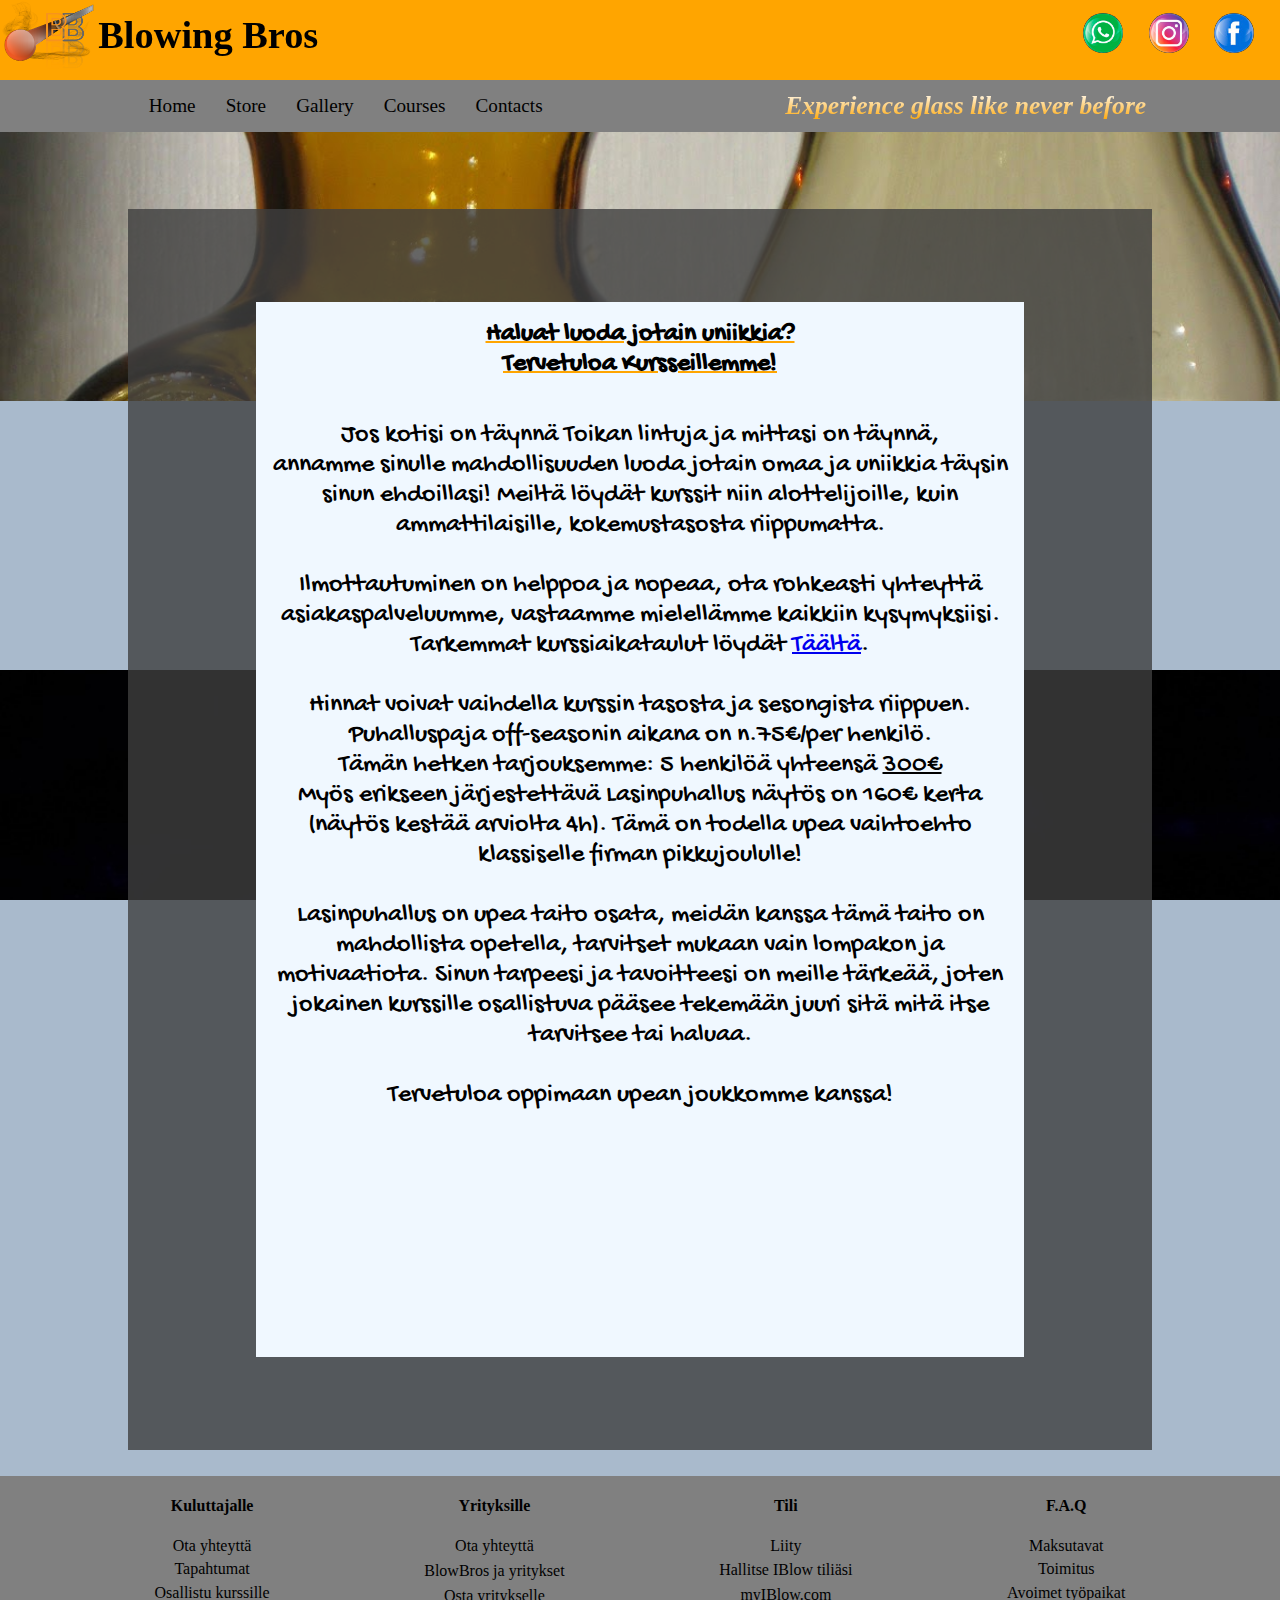
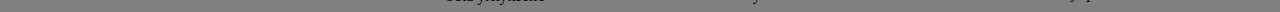
==== courses.html @ 1d7b6d9e "Kurssit done" ====
<!DOCTYPE html>
<html>

<head>
<link rel="icon" type="image/ico" sizes="96x96" href="img/favicon.ico">
<title>Home</title>

<meta name="viewport" content="width=device-width, initial-scale=1.0">
 <!-- Load an icon library to show a hamburger menu (bars) on small screens -->
<link rel="stylesheet" href="https://cdnjs.cloudflare.com/ajax/libs/font-awesome/4.7.0/css/font-awesome.min.css">
<!--Fontit ÄLÄ POISTA-->
<link href="https://fonts.googleapis.com/css?family=Gochi+Hand|Patrick+Hand+SC&display=swap" rel="stylesheet"> 
<link rel="stylesheet" type="text/css" href="./yritys.css">

</head>

<body>


<div class= "banner">
  <div class= "bannertop">
    <img class="logo" src="./img/blowingbros.png" alt="the logo" >
    <img class="some" src="img/fb.png" alt="fb">
    <img class="some" src="img/ig.png" alt="ig">
    <img class="some" src="img/wapp.png" alt="whatsapp">
    <h1 class="title">Blowing Bros</h1>

       <!-- Top Navigation Menu/ ei näkyvissä tietokoneessa -->
   <div class="topnav">
      <a href="#home" class="active"></a>
      <!-- Navigation links (hidden by default) -->
      <div id="myLinks">
        <a href="./index.html">Home</a>
        <a href="./store.html">Store</a>
        <a a href="./gallery.html">Gallery</a>
        <a a href="./courses.html">Courses</a>
        <a id="contactsmobile" href="#bottom">Contacts</a>
      </div>
      <!-- "Hamburger menu"-->
      <a href="javascript:void(0);" class="icon" onclick="kannykkanavi()">
        <i class="fa fa-bars"></i>
      </a>
    </div> 
  
  </div>
  <div class="bannerbottom">
    

      <ul class= "nav">
        <li><a href="./index.html" class="navbutton">Home</a></li>
        <li><a href="./store.html" class="navbutton">Store</a></li>
        <li><a href="./gallery.html" class="navbutton">Gallery</a></li>
        <li><a href="./gallery.html" class="navbutton">Courses</a></li>
        <li><a href="#bottom" class="navbutton">Contacts</a></li>
      </ul>
      <h1 class="intro"> Experience glass like never before</h1>
  </div>
</div> 
<!--Banner End-->   
<div class="backgroundimages">  
    <div class="bg-image img1"></div>
    <div class="bg-image img2"></div>
    <div class="bg-image img3"></div>
    <div class="bg-image img4"></div>
    <div class="bg-image img5"></div>

    <div class="bottombanner">
        <div class="botlist">
          <h4 class="pohjaotsikot">Kuluttajalle</h4>
          <a class="pohjalinkit" href="img/rickroll.gif">Ota yhteyttä</a>
          <a class="pohjalinkit" href="img/rickroll.gif">Tapahtumat</a>
          <a class="pohjalinkit" href="img/rickroll.gif">Osallistu kurssille</a>
      
        </div>
        <div class="botlist">
          <h4 class="pohjaotsikot">Yrityksille</h4>
          <a class="pohjalinkit" href="img/rickroll.gif">Ota yhteyttä</a>
          <a class="pohjalinkit" href="img/rickroll.gif">BlowBros ja yritykset</a>
          <a class="pohjalinkit" href="img/rickroll.gif">Osta yritykselle</a>
        </div>
        <div class=botlist>
          <h4 class="pohjaotsikot">Tili</h4>
          <a class="pohjalinkit" href="img/rickroll.gif">Liity</a>
          <a class="pohjalinkit" href="img/rickroll.gif">Hallitse IBlow tiliäsi</a>
          <a class="pohjalinkit" href="img/rickroll.gif">myIBlow.com</a>
        </div>
        <div class="botlist">
          <h4 class="pohjaotsikot">F.A.Q</h4>
          <a class="pohjalinkit" href="img/rickroll.gif">Maksutavat</a>
          <a class="pohjalinkit" href="img/rickroll.gif">Toimitus</a>
          <a class="pohjalinkit" href="img/rickroll.gif">Avoimet työpaikat</a>
        </div>
    </div>      

    <div id="bottom"></div> <!-- Ankkuri Pohjalle-->
    
</div>

<div class="maincontainer">
 <div class="maincontent">
    <h1 class="headers">Haluat luoda jotain uniikkia?<br> Tervetuloa Kursseillemme!
    </h1>
    <p id="kurssitxt"> Jos kotisi on täynnä Toikan lintuja ja mittasi on täynnä,<br> annamme sinulle mahdollisuuden luoda jotain omaa
         ja uniikkia
        täysin sinun ehdoillasi! Meiltä löydät kurssit niin alottelijoille, kuin ammattilaisille, kokemustasosta riippumatta. <br><br>
        Ilmottautuminen on helppoa ja nopeaa, ota rohkeasti yhteyttä asiakaspalveluumme, vastaamme mielellämme kaikkiin kysymyksiisi.
        Tarkemmat kurssiaikataulut löydät <a href="eitoimi">Täältä</a>. <br><br>

        Hinnat voivat vaihdella kurssin tasosta ja sesongista riippuen. 
        Puhalluspaja off-seasonin aikana on  n.75€/per henkilö. <br>
        Tämän hetken tarjouksemme: 5 henkilöä yhteensä <s style="text-decoration: underline;">300€</s> <br>
        
        Myös erikseen järjestettävä
        Lasinpuhallus näytös on 160€ kerta (näytös kestää arviolta 4h).
        Tämä on todella upea vaihtoehto klassiselle firman pikkujoululle! <br><br>

        Lasinpuhallus on upea taito osata, meidän kanssa tämä taito on mahdollista opetella, tarvitset mukaan vain lompakon
        ja motivaatiota. Sinun tarpeesi ja tavoitteesi on meille tärkeää, joten jokainen kurssille osallistuva pääsee
        tekemään juuri sitä mitä itse tarvitsee tai haluaa. <br><br>
        

        Tervetuloa oppimaan upean joukkomme kanssa! <br> </p>

 </div>
</div>

<div class="mobilebottom">
  <div class="botlist">
    <h4 class="pohjaotsikot">Ajankohtaista</h4>
    <a class="pohjalinkit" href="img/rickroll.gif">Ota yhteyttä</a>
    <a class="pohjalinkit" href="img/rickroll.gif">Tapahtumat</a>
    <a class="pohjalinkit" href="img/rickroll.gif">Osallistu kurssille</a>
</div>


<script src="./yritys.js"></script>
</body>



</html>
---- yritys.css ----
body, html {
    height: 100%;
    margin: 0;
    background-color: rgb(169, 186, 204);
  }

  * {
    box-sizing: border-box;
  }
  /* Taustakuvat */
  .backgroundimages{
  height: 35vw;
  }
  .bg-image {
    width: 100%;
    height: 60%;
    background-position: center;
    background-size: cover;
    background-attachment: fixed;
  }
  
  .img1 { background-image: url("img/Background/bgi1.JPG"); }
  .img2 { background-image: url("img/Background/bgi2.JPG"); }
  .img3 { background-image: url("img/Background/bgi3.jpg"); }
  .img4 { background-image: url("img/Background/bgi4.jpg"); }
  .img5 { background-image: url("img/Background/bgi5.jpg"); }
  .img6 { background-image: url("img/Background/bgi6.jpg"); }
/* Taustakuvat loppuu */

.topnav{
  position: relative;
  display: none;
}


#kurssitxt{
  text-align: center;
  font-size: 2vw;
  padding: 2% 2%;
  font-family: 'Gochi Hand', cursive;
}

/* Main Banner */
.banner {
  position: relative;
  z-index: 0;
  width: 100%;
  height: 132px;
  background-color: gray;
}
.bannertop {
  position: relative;
  margin: 0 auto;
  width: 100%;
  height: 80px;
  background-color: orange;
}
.title { /* sivuston nimi bannerissa*/
  font-size: 3vw;
  float: left;
  background-image: -webkit-linear-gradient(left, black 25%, red 37.5%, red, rgb(248, 161, 0) 62.5%, black 75%);
  background-image: linear-gradient(90deg, black 25%, red 37.5%, red, rgb(248, 161, 0) 62.5%, black 75%);
  background-position: right center;
  background-size: 400% auto;
  -webkit-background-clip: text;
  background-clip: text;
  color: black;
  -webkit-text-fill-color: transparent;
  text-emphasis-color: transparent;
  transition: color 200ms linear;
  margin-top: 1%;
  margin-bottom: 0%;
}

.title:hover{
  background-position: left center;
  color: gray;
  transition: background-position 2000ms ease-out;
}


.logo { /*bannerin logo*/
  float: left;
  height: 100%;
  background-color: orange;
}

.some{
  margin-right: 2%;
  margin-top: 1%;
  float: right;
  position: relative; 
  display: block;
  width: 40px;
  height: 40px;
  text-align: center;
  line-height: 63px;
  background: #333;
  border-radius: 50%;
  font-size: 30px;
  color: #666;
  transition: .5s;

}

.some::before {
  content: '';
  position: absolute;
  top: 0;
  left: 0;
  width: 100%;
  height: 100%;
  border-radius: 50%;
  background: black;
  transition: .5s;
  transform: scale(.9);
  z-index: -1;
}
.some:hover::before {
  transform: scale(1.5);
  box-shadow: 0 0 15px black;  
}

.some:hover {
  color: black;
  box-shadow: 0 0 5px black;
  text-shadow: 0 0 5px black;
}

.bannerbottom {
  position: relative;
  margin: 0 auto;
  width: 100%;
  height: 52px;
  background-color: gray;
  display: flex;
}
.intro {
  float: right;
  background: -webkit-linear-gradient(white, orange);
  -webkit-background-clip: text;
  background-clip: text;
  -webkit-text-fill-color: transparent;
  font-style: italic;
  margin:auto;
  font-size: 2vw;

}
.medialink {
  position: relative;
  width: 10%;
  height: 100%;
  border: 4px solid grey;
  float: left;
  background-color: red;
  box-sizing: border-box;
  
}
.medialink:hover {
  box-shadow: 0 12px 16px 0 rgba(0,0,0,0.24), 0 17px 50px 0 rgba(0,0,0,0.19);
  background-color: orange;
}
/* navigointi menu tehty listalla!*/
.nav {
  list-style-type: none;
  width: 30%;
  margin: 0 auto;
  padding: 0;  
  display: flex;
}

.storenav{
  align-self: flex-start;
}

.navbutton { /* <a> tagi napit */
  font-size: larger;
  display: block;
  color:black;
  text-align: center;
  padding: 15px;
  text-decoration: none;
  background-color: gray;
  /*border: solid orange;*/
  -webkit-transition-duration: 0.4s; /* Safari */
  transition-duration: 0.4s;
}
.navbutton:hover {
  box-shadow: 0 12px 16px 0 rgba(0,0,0,0.24), 0 17px 50px 0 rgba(0,0,0,0.19);
  background-color: orange;
}

 /* Main Banner End */


 /*Home*/
.maincontainer{
  position: relative;
  height: 97vw;
  background-color: rgba(63, 63, 63, 0.795);
  width: 80%;
  margin: -29% auto;
  display: flex;
  align-items: center;
}
.headers{
  text-align: center;
  font-size: 2vw;
  text-decoration: underline orange;
  font-family: 'Gochi Hand', cursive;
  margin-bottom: 0;
}

h5{
  margin-bottom: 2%;
}
.maincontent{
  background-color: aliceblue;
  height: 85%;
  width: 75%;
  margin: 0 auto;
}
#herewego{
  text-align: center;
  background: -webkit-radial-gradient(orange,rgba(63, 63, 63, 0.904));
  margin: 0;
  font-size: 2vw;
}
#infotxt{
  text-align: center;
  font-size: 2vw;
  padding: 2% 2%;
  font-family: 'Gochi Hand', cursive;
}

#logo2{
  height: 16vw;
  object-fit: contain;
}

 /* Store */
.storebanner{
  justify-content: space-around;
}
.storenav{
  margin: 0 15%;
}

 #cart{
   margin: 0 auto;
  border: none;
  background-color: gray;
  height: 85%;

 }

#cartimg{
  height: 80%;
}

 #cart:active{
  background-color: rgb(139, 139, 139);
  box-shadow: 0 5px #666;
  transform: translateY(2px);
 }
 #cart:hover{
   color: orange;
 }
 /* store content */
 .storecontainer{
  position: relative;
  margin: 0 auto;
  background-image: linear-gradient(to bottom right, rgb(197, 197, 197), gray, rgba(66, 66, 66, 0.801));
  width: 80%;
  height: 100vw;
  padding-top: 3%;
}
.storecontent{
  display: flex;
  background-color: orange;
  margin: 0 auto;
  width: 73%;
  justify-content: center;
  flex-wrap: wrap;
}
.tuote{
  background-image: radial-gradient(circle, white, grey);
  box-shadow: 0 4px 8px 0 rgba(0, 0, 0, 0.2);
  max-width: 40%;
  text-align: center;
  font-family: arial;
  font-size: 1vw;
  padding-top: 1%;
  margin: 2%;
  width: 38%;
  height: min-content;
  display: flex;
  flex-direction: column;
}
#tuotek{
  width: 50%;
  margin: 0 auto;
}
.tuote button {
  border: none;
  outline: 0;
  color: white;
  background-color: #000;
  text-align: center;
  cursor: pointer;
  width: 100%;
  padding: 1vw;
}

.tuote button:active{
  box-shadow: 0 5px rgb(189, 107, 0);
  transform: translateY(1px);
}

.tuote button:hover {
  opacity: 0.7;
}

/* Store End*/


/* slideshow */
.slideshow{
  position: relative;
  top: auto;
  margin-left:auto;
  margin-right:auto;
  max-width:980px;
  width: 50%;
  height: 35vw;
}
.mySlides{
  position: relative;
  margin: 0 auto;
  height: 100%;
  width: 100%;
  min-width: 40%;
}
#slideshowtxt{
  right: 12%;
  position: relative;
  font-size: 2vw;
}


/* Gallery */

.gallerycontainer{
  width: 95%;
  height: auto;
  display: flex;
  position: relative;
  background-color: rgba(63, 63, 63, 0.904);
  margin: -35% auto;
  flex-direction: row;
  flex-wrap: wrap;
  justify-content: center;
}

.galleryitem{
  display: flex;
  width: 50%;
  height: 30%;
  flex-direction: column;
}

#glafoto{
  width: 70%;
  height: 22vw;
  margin: 0 auto;
  padding-top: 2%;
}

.gallerytxt{
  font-family: 'Gochi Hand', cursive;
  margin-top: 1%;
  text-align: center;
  font-size: 1.5vw; 
  color: orange;
}

/* Bottom Banner */
.bottombanner{
  display: flex;
  position: relative;
  background-color: gray;
  flex-wrap: wrap;
  flex-direction: row;
  justify-content: space-evenly;
}
.botlist{
  display: flex;
  flex-direction: column;
}
.pohjaotsikot{
  text-align: center;
}
.pohjalinkit{
  text-align: center;
  color: black;
  text-decoration: none;
  padding-bottom: 5%;
}
.pohjalinkit:hover{
  color: orange;
}
ul{
  list-style-type: none;
  padding-left: 2%;
  padding-right: 2%;
}

.mobilebottom{
  display: none;
}
/* Bottom Banner End*/

  /*KännykkäKOKO!*/
/* Media Screen max 400px*/
@media screen and (max-width: 515px) and (min-width:0px){
  html{
    background-color: orange;
  }

  body{
    height: auto;
    background-color: gray;
  }

  .backgroundimages{
    display: none;
  }

  .bg-image{
    display: none;
  }
    /*Bannerin muutokset*/
    .banner{
      height: 8.0%;
    }
  
    .bannertop{
      display: flex;
      flex-direction: row;
    }

    .title{
      align-self: center;
      font-size: 5vw;
      margin-top: 0%;
    }
  
    .some{
      display: none;
    }

    .logo{
      height: 60%;
      margin-top: 5%;
    }

    .bannerbottom{
      display: none;
      
    }
    .topnav{
      display: flex;
      z-index: 2;
      align-self: center;
      flex-grow: 2;
      justify-content: flex-end;
      flex-shrink: 1;
    }

    .topnav a{
      color: black;
      margin-right: 3px;
    }
  
    .topnav a:hover{
      color: whitesmoke;
    }
  
    #contactsmobile{
      visibility: hidden;
    }
  /*Index Muutokset*/
  
  .maincontainer{
    margin: 10% auto;
    margin-bottom: 5%;
  }

  /*Gallery Muutokset*/
  .gallerycontainer{
    margin: 1% auto;
  }

  /*Store muutokset*/
  
    .slideshow{
      display: none;
    }
  
    .storecontainer{
      width: 100%;
      padding-top: 1%;
      padding-bottom: 1%;
      height: min-content;
    }

  /*Pohjan Muutokset*/

  .bottombanner{
    display: none;
  }

  .botlist{
    display: block;
    margin: 0% auto;
  }
  .mobilebottom{
    display: flex;
    visibility: visible;
    background-image: linear-gradient(to bottom, gray, orange);
  }

  .pohjalinkit:hover{
    color: whitesmoke;
  }
}

@media screen and (max-width: 800px) and (min-width:515px){

  /*TABLETTI KOKO*/
  /*Bannerin muutokset*/
  .banner{
    height: 8.0%;
  }

  .bannertop{
    display: flex;
    height: 100%;
    flex-direction: row;
  }

  .title{
    align-self: center;
    font-size: 4vw;
    margin-top: 0%;
  }

  .some{
    display: none;
  }
  .bannerbottom{
    display: none;
    
  }
  .topnav{
    display: flex;
    z-index: 2;
    align-self: center;
    flex-grow: 2;
    justify-content: flex-end;
    flex-shrink: 1;
    
  }

  .topnav a{
    color: black;
    margin-right: 3px;
  }

  .topnav a:hover{
    color: whitesmoke;
  }

/*Store muutokset*/

  .slideshow{
    display: none;
  }

  .storecontainer{
    width: 100%;
    padding-top: 1%;
    padding-bottom: 1%;
    height: min-content;
  }

  /* Bottom Banner*/
  .botlist{
    flex-basis: min-content;
  }

  .pohjaotsikot{
    margin-top: 1%;
    margin-bottom: 1%;
  }

  .mobilebottom{
    visibility: hidden;
  }
  
}
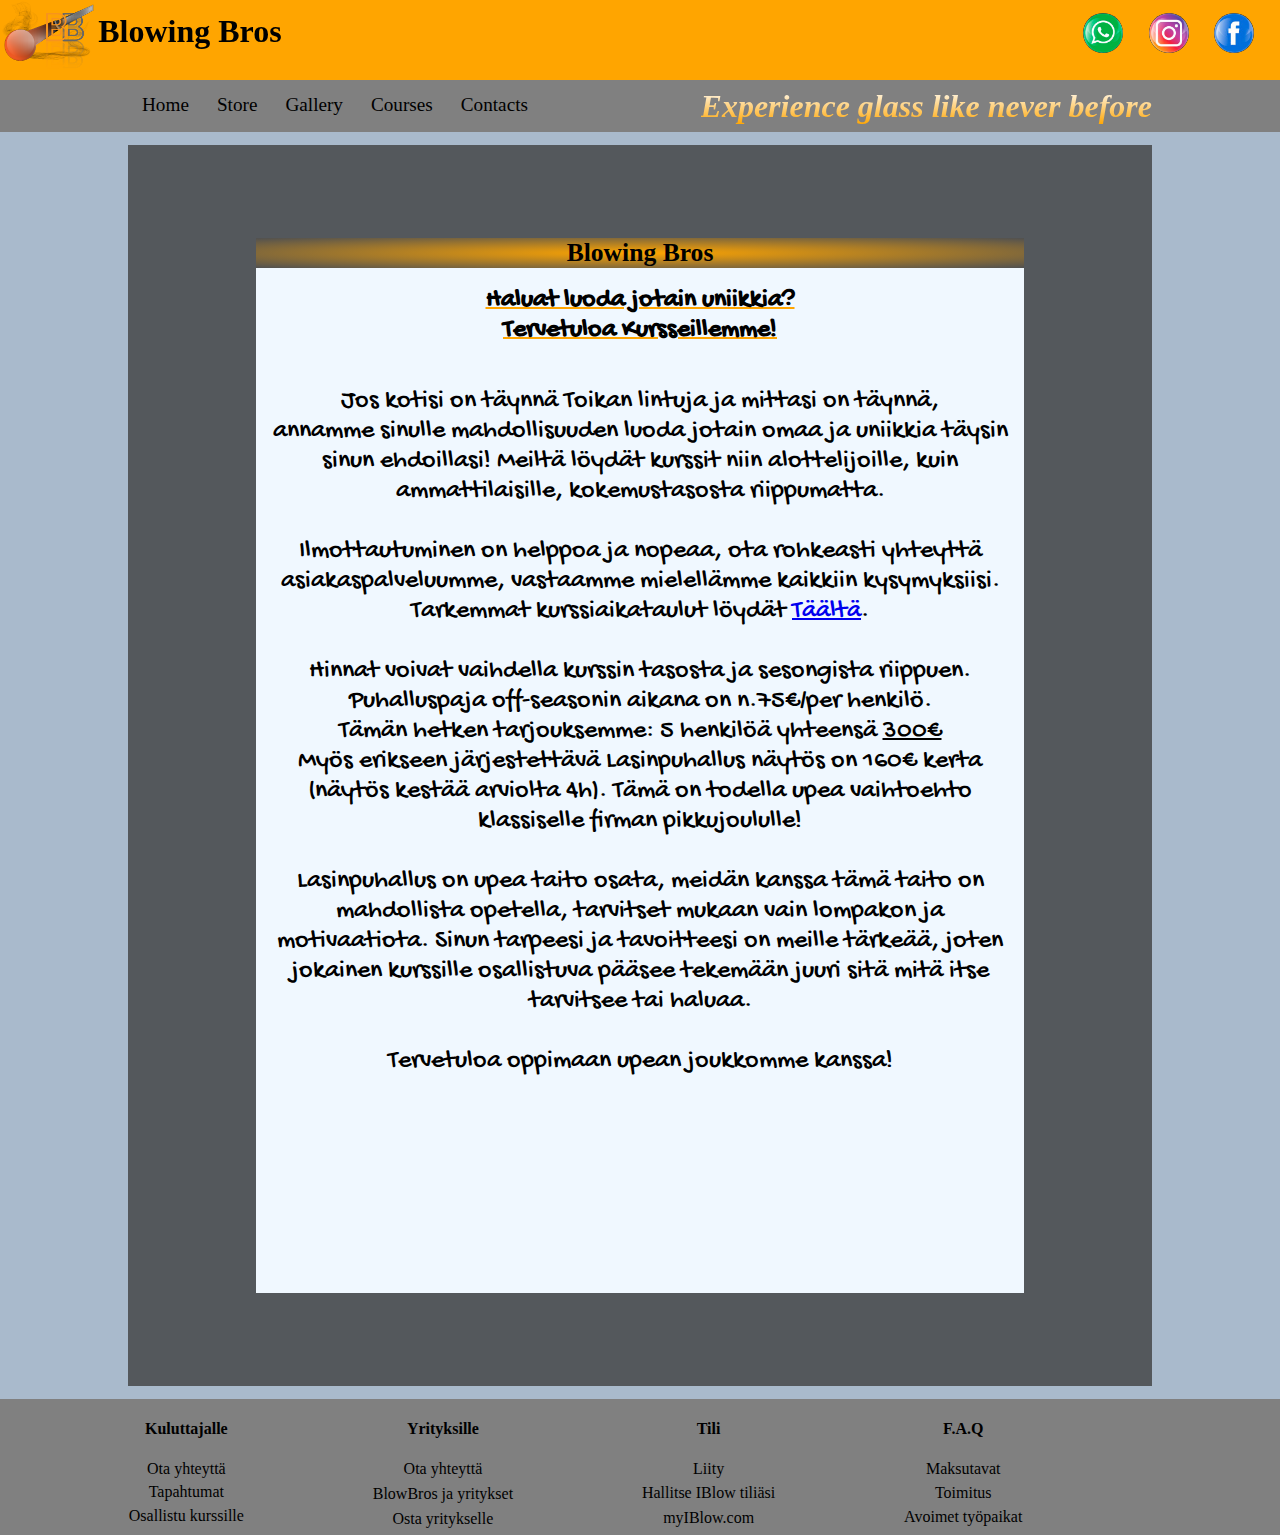
==== commit 94b7610b: "korjaulua, hienosäätöö ja validate!" ====
--- a/courses.html
+++ b/courses.html
@@ -3,19 +3,20 @@
 
 <head>
 <link rel="icon" type="image/ico" sizes="96x96" href="img/favicon.ico">
-<title>Home</title>
+<title>Courses</title>
 
 <meta name="viewport" content="width=device-width, initial-scale=1.0">
  <!-- Load an icon library to show a hamburger menu (bars) on small screens -->
 <link rel="stylesheet" href="https://cdnjs.cloudflare.com/ajax/libs/font-awesome/4.7.0/css/font-awesome.min.css">
 <!--Fontit ÄLÄ POISTA-->
-<link href="https://fonts.googleapis.com/css?family=Gochi+Hand|Patrick+Hand+SC&display=swap" rel="stylesheet"> 
+<link href="https://fonts.googleapis.com/css?family=Gochi+Hand%7CPatrick+Hand+SC&display=swap" rel="stylesheet"> 
 <link rel="stylesheet" type="text/css" href="./yritys.css">
 
 </head>
 
 <body>
 
+<div id="slide_bg"></div>
 
 <div class= "banner">
   <div class= "bannertop">
@@ -32,8 +33,8 @@
       <div id="myLinks">
         <a href="./index.html">Home</a>
         <a href="./store.html">Store</a>
-        <a a href="./gallery.html">Gallery</a>
-        <a a href="./courses.html">Courses</a>
+        <a href="./gallery.html">Gallery</a>
+        <a href="./courses.html">Courses</a>
         <a id="contactsmobile" href="#bottom">Contacts</a>
       </div>
       <!-- "Hamburger menu"-->
@@ -50,57 +51,20 @@
         <li><a href="./index.html" class="navbutton">Home</a></li>
         <li><a href="./store.html" class="navbutton">Store</a></li>
         <li><a href="./gallery.html" class="navbutton">Gallery</a></li>
-        <li><a href="./gallery.html" class="navbutton">Courses</a></li>
+        <li><a href="./courses.html" class="navbutton">Courses</a></li>
         <li><a href="#bottom" class="navbutton">Contacts</a></li>
       </ul>
       <h1 class="intro"> Experience glass like never before</h1>
   </div>
 </div> 
-<!--Banner End-->   
-<div class="backgroundimages">  
-    <div class="bg-image img1"></div>
-    <div class="bg-image img2"></div>
-    <div class="bg-image img3"></div>
-    <div class="bg-image img4"></div>
-    <div class="bg-image img5"></div>
-
-    <div class="bottombanner">
-        <div class="botlist">
-          <h4 class="pohjaotsikot">Kuluttajalle</h4>
-          <a class="pohjalinkit" href="img/rickroll.gif">Ota yhteyttä</a>
-          <a class="pohjalinkit" href="img/rickroll.gif">Tapahtumat</a>
-          <a class="pohjalinkit" href="img/rickroll.gif">Osallistu kurssille</a>
-      
-        </div>
-        <div class="botlist">
-          <h4 class="pohjaotsikot">Yrityksille</h4>
-          <a class="pohjalinkit" href="img/rickroll.gif">Ota yhteyttä</a>
-          <a class="pohjalinkit" href="img/rickroll.gif">BlowBros ja yritykset</a>
-          <a class="pohjalinkit" href="img/rickroll.gif">Osta yritykselle</a>
-        </div>
-        <div class=botlist>
-          <h4 class="pohjaotsikot">Tili</h4>
-          <a class="pohjalinkit" href="img/rickroll.gif">Liity</a>
-          <a class="pohjalinkit" href="img/rickroll.gif">Hallitse IBlow tiliäsi</a>
-          <a class="pohjalinkit" href="img/rickroll.gif">myIBlow.com</a>
-        </div>
-        <div class="botlist">
-          <h4 class="pohjaotsikot">F.A.Q</h4>
-          <a class="pohjalinkit" href="img/rickroll.gif">Maksutavat</a>
-          <a class="pohjalinkit" href="img/rickroll.gif">Toimitus</a>
-          <a class="pohjalinkit" href="img/rickroll.gif">Avoimet työpaikat</a>
-        </div>
-    </div>      
-
-    <div id="bottom"></div> <!-- Ankkuri Pohjalle-->
-    
-</div>
+<!--Banner End-->
 
 <div class="maincontainer">
  <div class="maincontent">
+    <h1 class="herewego">Blowing Bros</h1>
     <h1 class="headers">Haluat luoda jotain uniikkia?<br> Tervetuloa Kursseillemme!
     </h1>
-    <p id="kurssitxt"> Jos kotisi on täynnä Toikan lintuja ja mittasi on täynnä,<br> annamme sinulle mahdollisuuden luoda jotain omaa
+    <div class="infotxt"><p> Jos kotisi on täynnä Toikan lintuja ja mittasi on täynnä,<br> annamme sinulle mahdollisuuden luoda jotain omaa
          ja uniikkia
         täysin sinun ehdoillasi! Meiltä löydät kurssit niin alottelijoille, kuin ammattilaisille, kokemustasosta riippumatta. <br><br>
         Ilmottautuminen on helppoa ja nopeaa, ota rohkeasti yhteyttä asiakaspalveluumme, vastaamme mielellämme kaikkiin kysymyksiisi.
@@ -120,8 +84,38 @@
         
 
         Tervetuloa oppimaan upean joukkomme kanssa! <br> </p>
+    </div>
 
  </div>
+</div>
+
+<div class="bottombanner">
+  <div class="botlist">
+    <h4 class="pohjaotsikot">Kuluttajalle</h4>
+    <a class="pohjalinkit" href="img/rickroll.gif">Ota yhteyttä</a>
+    <a class="pohjalinkit" href="img/rickroll.gif">Tapahtumat</a>
+    <a class="pohjalinkit" href="img/rickroll.gif">Osallistu kurssille</a>
+
+  </div>
+  <div class="botlist">
+    <h4 class="pohjaotsikot">Yrityksille</h4>
+    <a class="pohjalinkit" href="img/rickroll.gif">Ota yhteyttä</a>
+    <a class="pohjalinkit" href="img/rickroll.gif">BlowBros ja yritykset</a>
+    <a class="pohjalinkit" href="img/rickroll.gif">Osta yritykselle</a>
+  </div>
+  <div class=botlist>
+    <h4 class="pohjaotsikot">Tili</h4>
+    <a class="pohjalinkit" href="img/rickroll.gif">Liity</a>
+    <a class="pohjalinkit" href="img/rickroll.gif">Hallitse IBlow tiliäsi</a>
+    <a class="pohjalinkit" href="img/rickroll.gif">myIBlow.com</a>
+  </div>
+  <div class="botlist">
+    <h4 class="pohjaotsikot">F.A.Q</h4>
+    <a class="pohjalinkit" href="img/rickroll.gif">Maksutavat</a>
+    <a class="pohjalinkit" href="img/rickroll.gif">Toimitus</a>
+    <a class="pohjalinkit" href="img/rickroll.gif">Avoimet työpaikat</a>
+  </div>
+  <div id="bottom"></div> <!-- Ankkuri Pohjalle-->  
 </div>
 
 <div class="mobilebottom">
@@ -130,6 +124,7 @@
     <a class="pohjalinkit" href="img/rickroll.gif">Ota yhteyttä</a>
     <a class="pohjalinkit" href="img/rickroll.gif">Tapahtumat</a>
     <a class="pohjalinkit" href="img/rickroll.gif">Osallistu kurssille</a>
+  </div>
 </div>
 
 
--- a/yritys.css
+++ b/yritys.css
@@ -1,37 +1,37 @@
 body, html {
     height: 100%;
     margin: 0;
-    background-color: rgb(169, 186, 204);
+    background-color: rgb(169, 186, 204); 
+    counter-reset: section;
   }
 
   * {
     box-sizing: border-box;
   }
-  /* Taustakuvat */
-  .backgroundimages{
-  height: 35vw;
-  }
-  .bg-image {
-    width: 100%;
-    height: 60%;
-    background-position: center;
-    background-size: cover;
-    background-attachment: fixed;
-  }
-  
-  .img1 { background-image: url("img/Background/bgi1.JPG"); }
-  .img2 { background-image: url("img/Background/bgi2.JPG"); }
-  .img3 { background-image: url("img/Background/bgi3.jpg"); }
-  .img4 { background-image: url("img/Background/bgi4.jpg"); }
-  .img5 { background-image: url("img/Background/bgi5.jpg"); }
-  .img6 { background-image: url("img/Background/bgi6.jpg"); }
-/* Taustakuvat loppuu */
-
-.topnav{
-  position: relative;
+.topnav {
   display: none;
 }
-
+  /* Taustakuvat */ 
+#slide_bg {
+  position: fixed;
+  width: 100%;
+  height: 100vh;
+  background-position: center center;
+  background-size: cover;
+  background-repeat: no-repeat;
+  backface-visibility: hidden;
+  animation: slideBg 16s linear infinite 0s;
+  animation-timing-function: ease-in-out;
+  background-image:url("img/Background/1.JPG"); ;
+}
+@keyframes slideBg{
+  0% {background-image: url("img/Background/1.JPG");}
+  25% {background-image: url("img/Background/2.JPG");}
+  50% {background-image: url("img/Background/3.JPG");}
+  75% {background-image: url("img/Background/4.JPG");}
+  100% {background-image: url("img/Background/5.JPG");}
+}
+  /* Taustakuvat loppuu */
 
 #kurssitxt{
   text-align: center;
@@ -56,7 +56,7 @@
   background-color: orange;
 }
 .title { /* sivuston nimi bannerissa*/
-  font-size: 3vw;
+  font-size: xx-large;
   float: left;
   background-image: -webkit-linear-gradient(left, black 25%, red 37.5%, red, rgb(248, 161, 0) 62.5%, black 75%);
   background-image: linear-gradient(90deg, black 25%, red 37.5%, red, rgb(248, 161, 0) 62.5%, black 75%);
@@ -130,20 +130,21 @@
 .bannerbottom {
   position: relative;
   margin: 0 auto;
-  width: 100%;
+  width: 80%;
   height: 52px;
   background-color: gray;
   display: flex;
 }
 .intro {
-  float: right;
+  display: block;
+  text-align: right;
   background: -webkit-linear-gradient(white, orange);
   -webkit-background-clip: text;
   background-clip: text;
   -webkit-text-fill-color: transparent;
   font-style: italic;
   margin:auto;
-  font-size: 2vw;
+  font-size: xx-large;
 
 }
 .medialink {
@@ -163,14 +164,11 @@
 /* navigointi menu tehty listalla!*/
 .nav {
   list-style-type: none;
-  width: 30%;
   margin: 0 auto;
   padding: 0;  
   display: flex;
-}
-
-.storenav{
-  align-self: flex-start;
+  flex: 1;
+  padding-left: 0;
 }
 
 .navbutton { /* <a> tagi napit */
@@ -178,7 +176,7 @@
   display: block;
   color:black;
   text-align: center;
-  padding: 15px;
+  padding: 14px;
   text-decoration: none;
   background-color: gray;
   /*border: solid orange;*/
@@ -198,8 +196,8 @@
   position: relative;
   height: 97vw;
   background-color: rgba(63, 63, 63, 0.795);
-  width: 80%;
-  margin: -29% auto;
+  width:80%;
+  margin:1% auto;
   display: flex;
   align-items: center;
 }
@@ -210,7 +208,6 @@
   font-family: 'Gochi Hand', cursive;
   margin-bottom: 0;
 }
-
 h5{
   margin-bottom: 2%;
 }
@@ -220,44 +217,47 @@
   width: 75%;
   margin: 0 auto;
 }
-#herewego{
+.herewego{
   text-align: center;
   background: -webkit-radial-gradient(orange,rgba(63, 63, 63, 0.904));
   margin: 0;
   font-size: 2vw;
 }
-#infotxt{
+.infotxt{
   text-align: center;
   font-size: 2vw;
   padding: 2% 2%;
   font-family: 'Gochi Hand', cursive;
 }
-
 #logo2{
   height: 16vw;
   object-fit: contain;
 }
-
- /* Store */
+ /* Store */ 
 .storebanner{
   justify-content: space-around;
 }
-.storenav{
-  margin: 0 15%;
-}
-
  #cart{
-   margin: 0 auto;
   border: none;
   background-color: gray;
   height: 85%;
 
  }
-
+#storesearch{
+ margin: 1%;
+}
+input[type=text] {
+  width: 130px;
+  -webkit-transition: width 0.4s ease-in-out;
+  transition: width 0.4s ease-in-out;
+}
+/* When the input field gets focus, change its width to 100% */
+input[type=text]:focus {
+  width: 15%;
+}
 #cartimg{
   height: 80%;
 }
-
  #cart:active{
   background-color: rgb(139, 139, 139);
   box-shadow: 0 5px #666;
@@ -266,10 +266,27 @@
  #cart:hover{
    color: orange;
  }
+ #cartcontent{
+   display: none;
+   position: absolute;
+   top: 20%;
+   right: 1%;
+   height: 260px;
+   width: 300px;
+   flex-direction: column;
+   background-color: gray;
+   border: solid orange;
+ }
+
+#checkout{
+  background-color: aliceblue;
+  width: 100%;
+  margin-top: auto;
+}
  /* store content */
  .storecontainer{
   position: relative;
-  margin: 0 auto;
+  margin:0 auto;
   background-image: linear-gradient(to bottom right, rgb(197, 197, 197), gray, rgba(66, 66, 66, 0.801));
   width: 80%;
   height: 100vw;
@@ -283,6 +300,7 @@
   justify-content: center;
   flex-wrap: wrap;
 }
+
 .tuote{
   background-image: radial-gradient(circle, white, grey);
   box-shadow: 0 4px 8px 0 rgba(0, 0, 0, 0.2);
@@ -297,9 +315,13 @@
   display: flex;
   flex-direction: column;
 }
-#tuotek{
+.tuotek{
   width: 50%;
   margin: 0 auto;
+}
+
+.tuotek:hover{
+  transform: scale(2.0);
 }
 .tuote button {
   border: none;
@@ -312,6 +334,10 @@
   padding: 1vw;
 }
 
+#cartimg::before{
+counter-increment: section;
+}
+
 .tuote button:active{
   box-shadow: 0 5px rgb(189, 107, 0);
   transform: translateY(1px);
@@ -321,6 +347,28 @@
   opacity: 0.7;
 }
 
+
+#storepage{
+  padding-top: 0.5%;
+  display: flex;
+  flex-direction: row;
+  justify-content: center;
+}
+
+.sp {
+  border: none;
+  outline: none;
+  padding: 10px 16px;
+  background-color: #c0c0c0;
+  cursor: pointer;
+  border-radius: 50%;
+
+}
+
+.active, .sp:hover {
+  background-color: orange;
+  color: white;
+}
 /* Store End*/
 
 
@@ -346,17 +394,27 @@
   position: relative;
   font-size: 2vw;
 }
-
+/* Slideshow napit ja siirtymis animaatio otettu w3-schoolista */
+.w3-animate-right{position:relative;animation:animateright 0.8s}
+@keyframes animateright{from{right:0px;opacity:0} to{right:0;opacity:1}}
+.w3-display-left{position:absolute;top:50%;left:0%;transform:translate(0%,-50%);-ms-transform:translate(-0%,-50%)}
+.w3-display-right{position:absolute;top:50%;right:0%;transform:translate(0%,-50%);-ms-transform:translate(0%,-50%)}
+.w3-button:hover{color:#000!important;background-color:#ccc!important}
+.w3-button{border:none;display:inline-block;padding:8px 16px;vertical-align:middle;overflow:hidden;text-decoration:none;color:inherit;background-color:inherit;text-align:center;cursor:pointer;white-space:nowrap}
+.w3-button{-webkit-touch-callout:none;-webkit-user-select:none;-khtml-user-select:none;-moz-user-select:none;-ms-user-select:none;user-select:none}   
+.w3-button{height: 100%;}
+.w3-button{white-space:normal}
+.w3-button:hover{color:#000!important;background-color:#ccc!important}
 
 /* Gallery */
 
 .gallerycontainer{
-  width: 95%;
+  width: 80%;
   height: auto;
   display: flex;
   position: relative;
   background-color: rgba(63, 63, 63, 0.904);
-  margin: -35% auto;
+  margin:1% auto;
   flex-direction: row;
   flex-wrap: wrap;
   justify-content: center;
@@ -369,7 +427,7 @@
   flex-direction: column;
 }
 
-#glafoto{
+.glafoto{
   width: 70%;
   height: 22vw;
   margin: 0 auto;
@@ -419,7 +477,9 @@
   display: none;
 }
 /* Bottom Banner End*/
-
+@media screen and (max-width: 1114px) and (min-width:801px){
+  .intro{display: none;}
+}
   /*KännykkäKOKO!*/
 /* Media Screen max 400px*/
 @media screen and (max-width: 515px) and (min-width:0px){
@@ -431,14 +491,7 @@
     height: auto;
     background-color: gray;
   }
-
-  .backgroundimages{
-    display: none;
-  }
-
-  .bg-image{
-    display: none;
-  }
+  #slide_bg { display: none;}
     /*Bannerin muutokset*/
     .banner{
       height: 8.0%;
@@ -492,15 +545,58 @@
   /*Index Muutokset*/
   
   .maincontainer{
-    margin: 10% auto;
-    margin-bottom: 5%;
+    width: 100%;
+    height: auto;
+    margin: 0 auto;
+    margin-bottom: 0;
+  }
+  .maincontent {
+    width: 95%;
+    height: auto;
+  }
+  .herewego {display: none;}
+  .headers {
+    font-size: 5vw;
+  }
+  p {
+    font-size: 4vw;
   }
 
   /*Gallery Muutokset*/
   .gallerycontainer{
-    margin: 1% auto;
-  }
-
+    margin: 0 auto;
+    width: 100%;
+    height: auto;
+    flex-direction: column;
+  }
+  
+  .galleryitem{
+    display: flex;
+    width: 90%;
+    height: auto;
+    margin:1% auto;
+    flex-direction: column;
+  }
+  
+  .glafoto{
+    width: 100%;
+    height: 100%;
+    margin: 0 auto;
+    padding-top: 2%;
+  }
+  
+  .gallerytxt{
+    font-size: 3vw; 
+    color: orange;
+  }
+  /*index muutokset*/
+  .maincontainer {
+    width: 100%;
+    margin: 0 auto;
+    padding-top: 1%;
+    padding-bottom: 1%;
+    height: min-content;
+  }
   /*Store muutokset*/
   
     .slideshow{
@@ -513,6 +609,13 @@
       padding-bottom: 1%;
       height: min-content;
     }
+    .storecontent {
+      width: 90%;
+    }
+  
+    .sp{
+      font-size: 8px;
+    }
 
   /*Pohjan Muutokset*/
 
@@ -534,7 +637,6 @@
     color: whitesmoke;
   }
 }
-
 @media screen and (max-width: 800px) and (min-width:515px){
 
   /*TABLETTI KOKO*/
@@ -569,7 +671,6 @@
     flex-grow: 2;
     justify-content: flex-end;
     flex-shrink: 1;
-    
   }
 
   .topnav a{
@@ -580,6 +681,7 @@
   .topnav a:hover{
     color: whitesmoke;
   }
+
 
 /*Store muutokset*/
 
@@ -593,7 +695,7 @@
     padding-bottom: 1%;
     height: min-content;
   }
-
+  
   /* Bottom Banner*/
   .botlist{
     flex-basis: min-content;
@@ -607,5 +709,4 @@
   .mobilebottom{
     visibility: hidden;
   }
-  
-}
+}